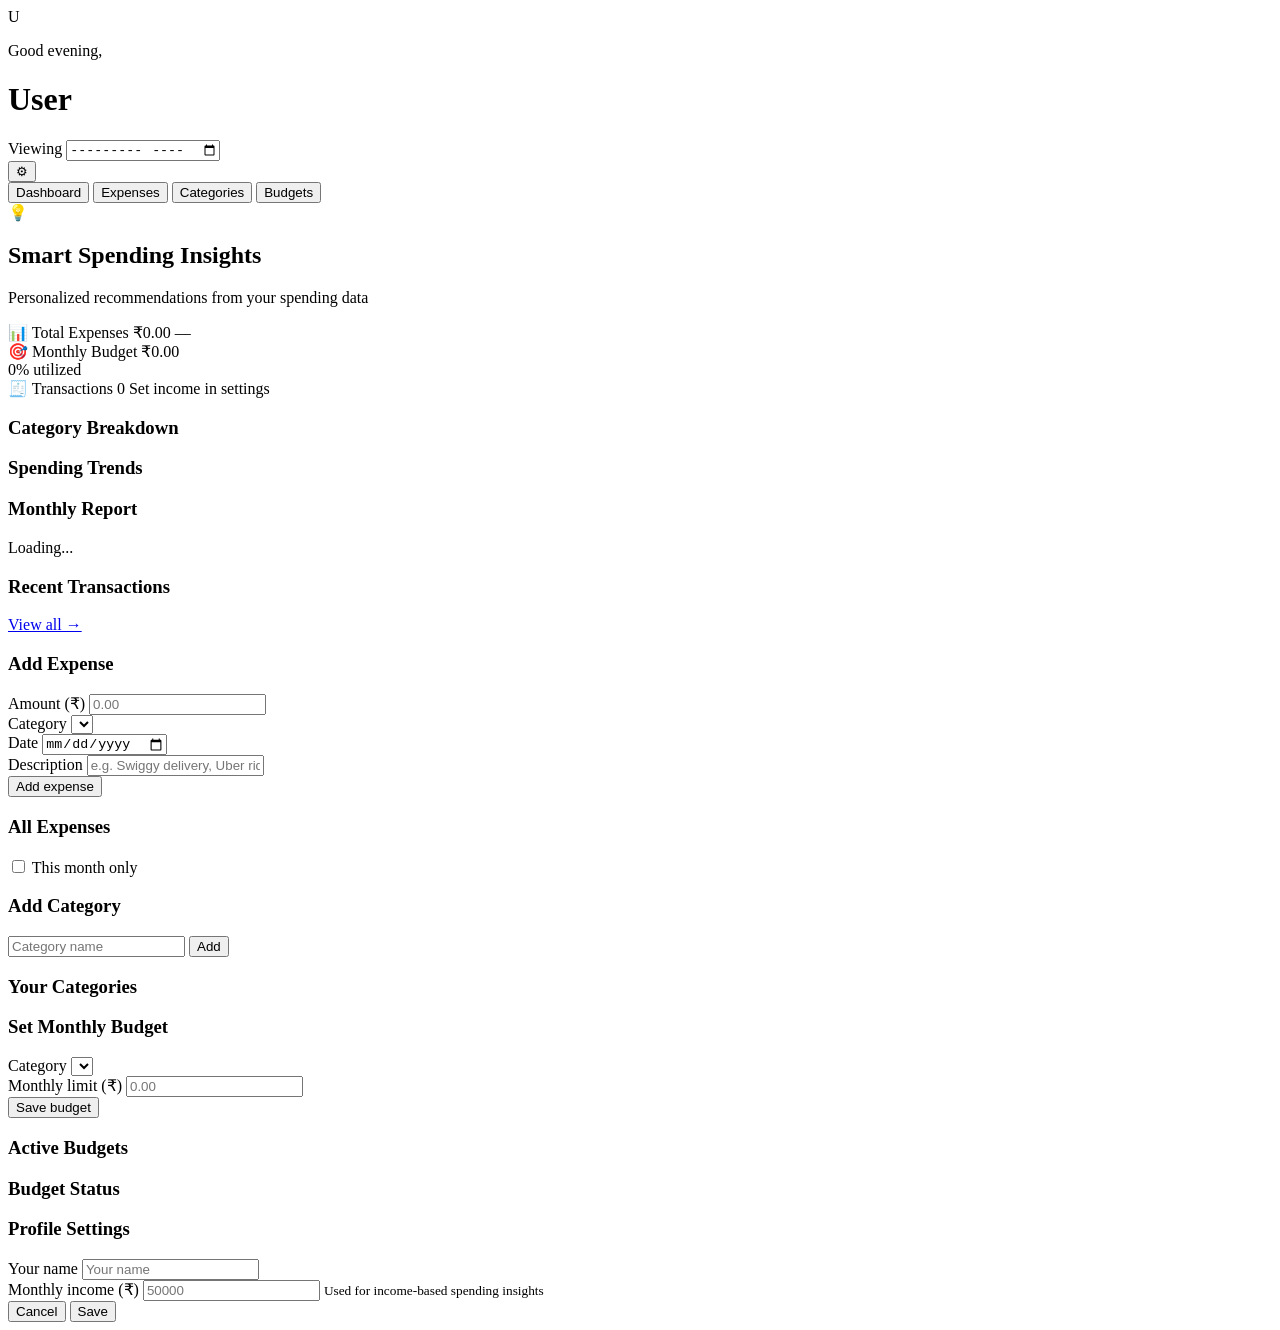
==== src/main/resources/web/index.html @ 0f852ce6 "Initial commit" ====
<!DOCTYPE html>
<html lang="en">
<head>
  <meta charset="UTF-8">
  <meta name="viewport" content="width=device-width, initial-scale=1.0">
  <title>Smart Expense Tracker</title>
  <link rel="stylesheet" href="/css/style.css">
  <link rel="preconnect" href="https://fonts.googleapis.com">
  <link rel="preconnect" href="https://fonts.gstatic.com" crossorigin>
  <link href="https://fonts.googleapis.com/css2?family=Inter:wght@400;500;600;700;800&display=swap" rel="stylesheet">
</head>
<body>
  <div class="bg-glow"></div>
  <div class="app">
    <!-- Welcome Header -->
    <header class="welcome-header glass">
      <div class="welcome-left">
        <div class="avatar" id="user-avatar">U</div>
        <div>
          <p class="greeting">Good <span id="time-of-day">evening</span>,</p>
          <h1 id="user-name">User</h1>
        </div>
      </div>
      <div class="welcome-right">
        <div class="month-picker">
          <label for="report-month">Viewing</label>
          <input type="month" id="report-month">
        </div>
        <button class="btn-icon" id="settings-btn" title="Settings">⚙</button>
      </div>
    </header>

    <nav class="tabs">
      <button class="tab active" data-tab="dashboard">Dashboard</button>
      <button class="tab" data-tab="expenses">Expenses</button>
      <button class="tab" data-tab="categories">Categories</button>
      <button class="tab" data-tab="budgets">Budgets</button>
    </nav>

    <main>
      <!-- Dashboard -->
      <section id="dashboard" class="panel active">
        <!-- Smart Spending Insights — Hero -->
        <div class="insights-hero glass" id="insights-panel">
          <div class="insights-header">
            <span class="insights-icon">💡</span>
            <div>
              <h2>Smart Spending Insights</h2>
              <p class="insights-sub">Personalized recommendations from your spending data</p>
            </div>
          </div>
          <div id="insights-list" class="insights-list"></div>
          <div class="savings-badge" id="savings-badge"></div>
        </div>

        <!-- Stats Row -->
        <div class="stats-row">
          <div class="stat-card glass highlight">
            <span class="stat-icon">📊</span>
            <span class="stat-label">Total Expenses</span>
            <span class="stat-value" id="stat-total">₹0.00</span>
            <span class="stat-meta" id="stat-change-meta">—</span>
          </div>
          <div class="stat-card glass">
            <span class="stat-icon">🎯</span>
            <span class="stat-label">Monthly Budget</span>
            <span class="stat-value" id="stat-budget">₹0.00</span>
            <div class="mini-progress">
              <div class="mini-progress-fill" id="budget-util-bar"></div>
            </div>
            <span class="stat-meta" id="stat-budget-meta">0% utilized</span>
          </div>
          <div class="stat-card glass">
            <span class="stat-icon">🧾</span>
            <span class="stat-label">Transactions</span>
            <span class="stat-value" id="stat-count">0</span>
            <span class="stat-meta" id="stat-income-meta">Set income in settings</span>
          </div>
        </div>

        <div class="dashboard-grid">
          <!-- Category Breakdown -->
          <div class="card glass">
            <h3>Category Breakdown</h3>
            <div id="category-breakdown" class="breakdown-list"></div>
          </div>

          <!-- Spending Trends Chart -->
          <div class="card glass">
            <h3>Spending Trends</h3>
            <div id="trend-chart" class="trend-chart"></div>
          </div>
        </div>

        <!-- Monthly Report -->
        <div class="card glass report-card">
          <h3>Monthly Report</h3>
          <p id="monthly-summary" class="monthly-summary">Loading...</p>
          <div class="report-highlights" id="report-highlights"></div>
        </div>

        <!-- Recent Transactions -->
        <div class="card glass">
          <div class="card-header">
            <h3>Recent Transactions</h3>
            <a href="#" class="link" data-tab-link="expenses">View all →</a>
          </div>
          <div id="recent-transactions" class="transactions-list"></div>
        </div>
      </section>

      <!-- Expenses -->
      <section id="expenses" class="panel">
        <div class="card glass">
          <h3>Add Expense</h3>
          <form id="expense-form" class="form-grid">
            <div class="field">
              <label for="expense-amount">Amount (₹)</label>
              <input type="number" id="expense-amount" step="0.01" min="0.01" required placeholder="0.00">
            </div>
            <div class="field">
              <label for="expense-category">Category</label>
              <select id="expense-category" required></select>
            </div>
            <div class="field">
              <label for="expense-date">Date</label>
              <input type="date" id="expense-date" required>
            </div>
            <div class="field field-wide">
              <label for="expense-description">Description</label>
              <input type="text" id="expense-description" placeholder="e.g. Swiggy delivery, Uber ride">
            </div>
            <div class="field-actions">
              <button type="submit" class="btn btn-primary">Add expense</button>
            </div>
          </form>
        </div>
        <div class="card glass">
          <div class="card-header">
            <h3>All Expenses</h3>
            <label class="toggle">
              <input type="checkbox" id="filter-month"> This month only
            </label>
          </div>
          <div id="expense-list" class="table-wrap"></div>
        </div>
      </section>

      <!-- Categories -->
      <section id="categories" class="panel">
        <div class="card glass">
          <h3>Add Category</h3>
          <form id="category-form" class="inline-form">
            <input type="text" id="category-name" placeholder="Category name" required>
            <button type="submit" class="btn btn-primary">Add</button>
          </form>
        </div>
        <div class="card glass">
          <h3>Your Categories</h3>
          <div id="category-list" class="tag-list"></div>
        </div>
      </section>

      <!-- Budgets -->
      <section id="budgets" class="panel">
        <div class="card glass">
          <h3>Set Monthly Budget</h3>
          <form id="budget-form" class="form-grid">
            <div class="field">
              <label for="budget-category">Category</label>
              <select id="budget-category" required></select>
            </div>
            <div class="field">
              <label for="budget-limit">Monthly limit (₹)</label>
              <input type="number" id="budget-limit" step="0.01" min="0.01" required placeholder="0.00">
            </div>
            <div class="field-actions">
              <button type="submit" class="btn btn-primary">Save budget</button>
            </div>
          </form>
        </div>
        <div class="card glass">
          <h3>Active Budgets</h3>
          <div id="budget-list" class="table-wrap"></div>
        </div>
        <div class="card glass">
          <h3>Budget Status</h3>
          <div id="budget-status" class="budget-list"></div>
        </div>
      </section>
    </main>

    <!-- Settings Modal -->
    <div id="settings-modal" class="modal hidden">
      <div class="modal-backdrop"></div>
      <div class="modal-content glass">
        <h3>Profile Settings</h3>
        <form id="settings-form">
          <div class="field">
            <label for="settings-name">Your name</label>
            <input type="text" id="settings-name" placeholder="Your name">
          </div>
          <div class="field">
            <label for="settings-income">Monthly income (₹)</label>
            <input type="number" id="settings-income" step="1000" min="0" placeholder="50000">
            <small class="field-hint">Used for income-based spending insights</small>
          </div>
          <div class="modal-actions">
            <button type="button" class="btn btn-ghost" id="settings-cancel">Cancel</button>
            <button type="submit" class="btn btn-primary">Save</button>
          </div>
        </form>
      </div>
    </div>

    <div id="toast" class="toast hidden"></div>
  </div>

  <script src="/js/app.js"></script>
</body>
</html>
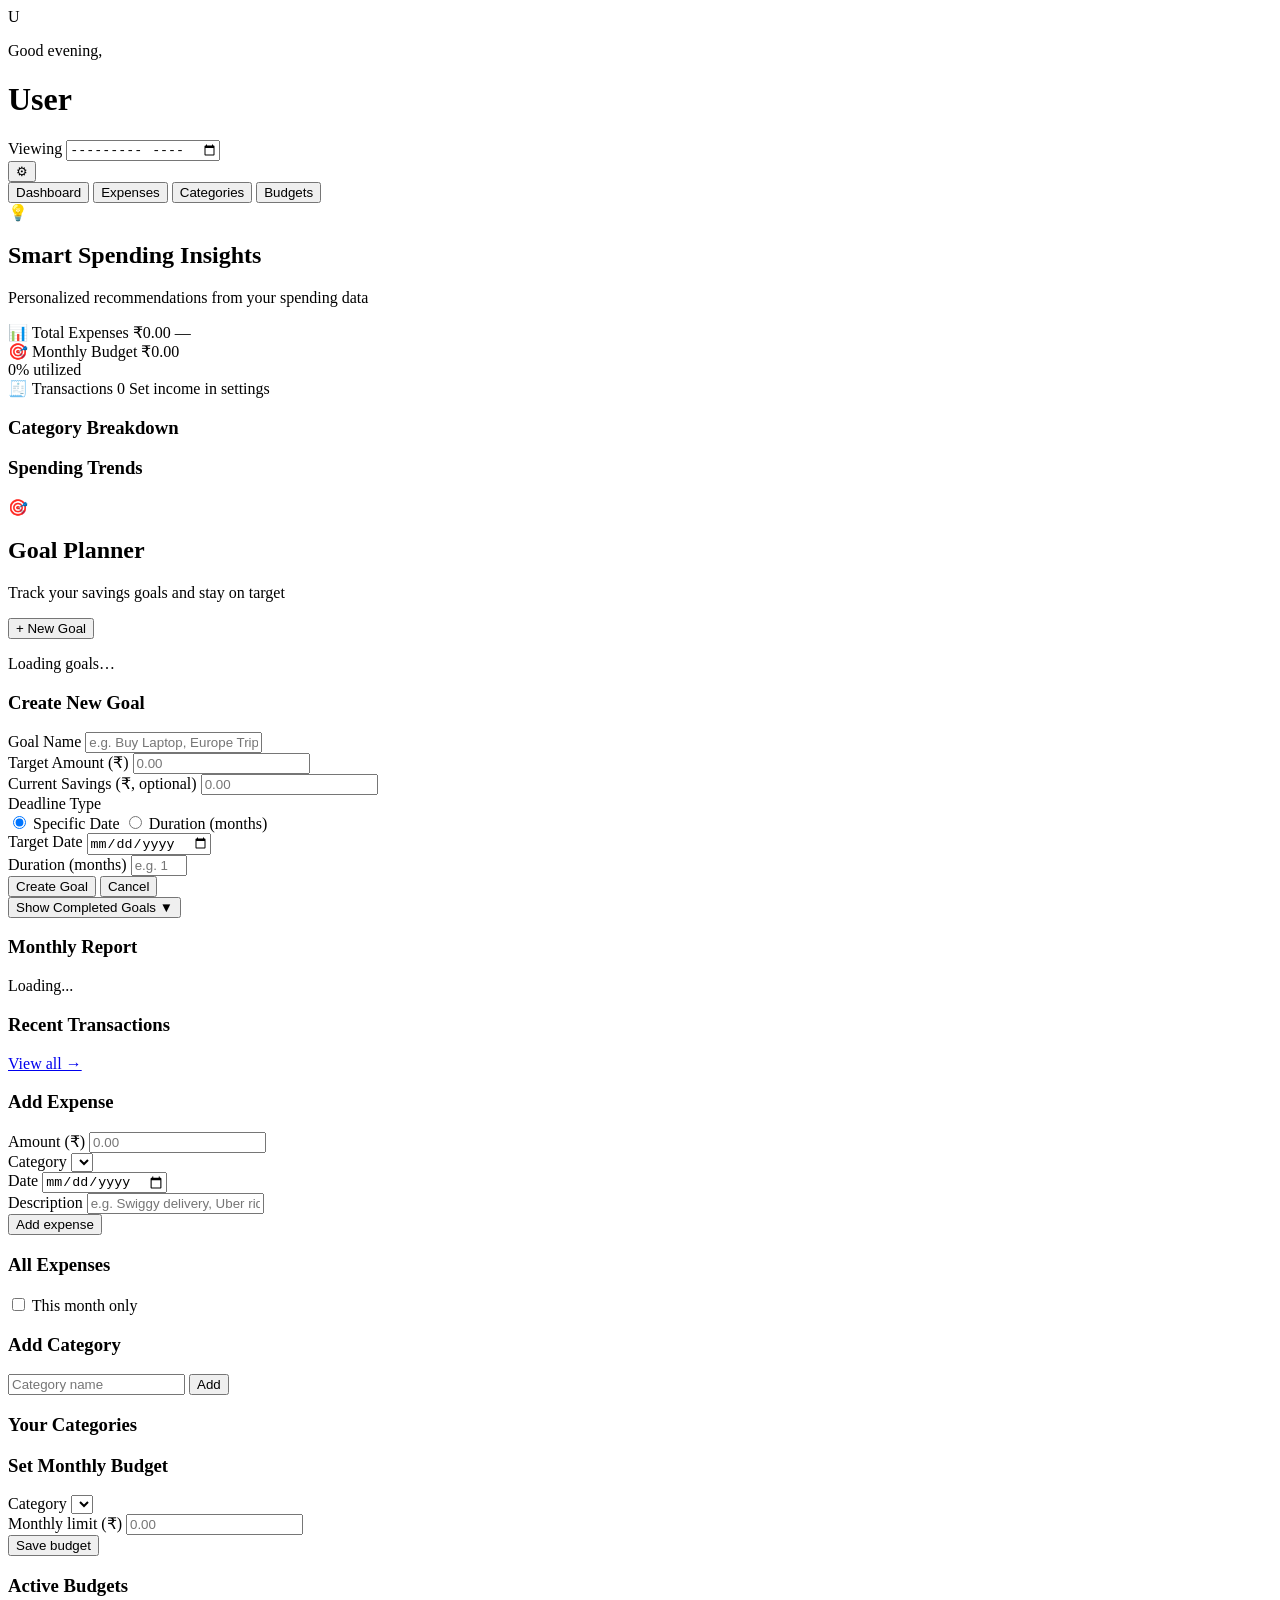
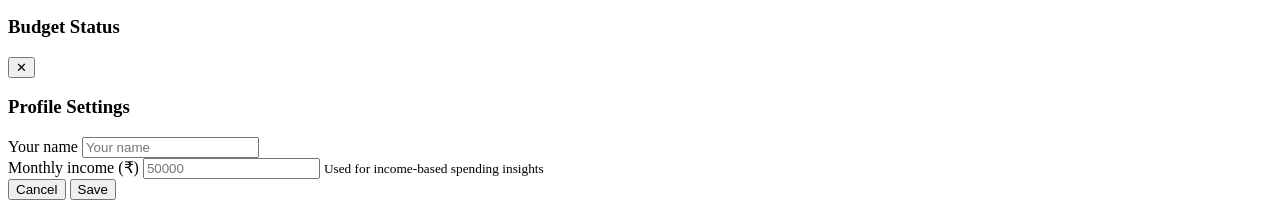
==== commit 046c5388: "added ui for goals section" ====
--- a/src/main/resources/web/index.html
+++ b/src/main/resources/web/index.html
@@ -92,6 +92,75 @@
           </div>
         </div>
 
+        <!-- ══ Goal-Based Savings Planner ══ -->
+        <div class="goal-planner-section glass" id="goal-planner">
+          <div class="goal-planner-header">
+            <div class="goal-planner-title">
+              <span class="goal-planner-icon">🎯</span>
+              <div>
+                <h2>Goal Planner</h2>
+                <p class="goal-planner-sub">Track your savings goals and stay on target</p>
+              </div>
+            </div>
+            <button class="btn btn-primary goal-add-btn-top" id="goal-add-btn">+ New Goal</button>
+          </div>
+
+          <!-- Goal Summary Card -->
+          <div class="goal-summary-card glass" id="goal-summary-card">
+            <p class="empty-state">Loading goals…</p>
+          </div>
+
+          <!-- Create Goal Form (hidden by default) -->
+          <div class="card glass goal-create-card hidden" id="goal-create-section">
+            <h3>Create New Goal</h3>
+            <form id="goal-create-form" class="form-grid">
+              <div class="field">
+                <label for="goal-name">Goal Name</label>
+                <input type="text" id="goal-name" maxlength="100" required placeholder="e.g. Buy Laptop, Europe Trip">
+              </div>
+              <div class="field">
+                <label for="goal-target-amount">Target Amount (₹)</label>
+                <input type="number" id="goal-target-amount" step="0.01" min="0.01" required placeholder="0.00">
+              </div>
+              <div class="field">
+                <label for="goal-current-savings">Current Savings (₹, optional)</label>
+                <input type="number" id="goal-current-savings" step="0.01" min="0" placeholder="0.00">
+              </div>
+              <div class="field">
+                <label>Deadline Type</label>
+                <div class="goal-radio-group">
+                  <label><input type="radio" name="goal-deadline-type" id="goal-by-date" value="date" checked> Specific Date</label>
+                  <label><input type="radio" name="goal-deadline-type" id="goal-by-duration" value="duration"> Duration (months)</label>
+                </div>
+              </div>
+              <div class="field" id="goal-date-field">
+                <label for="goal-target-date">Target Date</label>
+                <input type="date" id="goal-target-date">
+              </div>
+              <div class="field hidden" id="goal-duration-field">
+                <label for="goal-duration-months">Duration (months)</label>
+                <input type="number" id="goal-duration-months" min="1" max="600" placeholder="e.g. 12">
+              </div>
+              <div class="field-actions">
+                <button type="submit" class="btn btn-primary">Create Goal</button>
+                <button type="button" class="btn btn-ghost" id="goal-cancel-btn" onclick="document.querySelector('#goal-create-section').classList.add('hidden')">Cancel</button>
+              </div>
+            </form>
+          </div>
+
+          <!-- Active Goal Cards -->
+          <div id="goal-empty-state" class="empty-state" style="display:none">
+            No active goals. Create a goal to start tracking your savings.
+          </div>
+          <div class="goal-cards-grid" id="goal-cards-grid"></div>
+
+          <!-- Achieved Goals -->
+          <button class="btn btn-ghost goal-achieved-toggle" id="goal-achieved-toggle">Show Completed Goals ▼</button>
+          <div class="goal-cards-grid hidden" id="goal-achieved-section">
+            <div id="goal-cards-achieved"></div>
+          </div>
+        </div>
+
         <!-- Monthly Report -->
         <div class="card glass report-card">
           <h3>Monthly Report</h3>
@@ -189,6 +258,15 @@
         </div>
       </section>
     </main>
+
+    <!-- Goal Detail Modal -->
+    <div id="goal-modal" class="modal hidden">
+      <div class="modal-backdrop" id="goal-modal-backdrop"></div>
+      <div class="modal-content glass goal-modal-content">
+        <button class="btn-icon goal-modal-close" id="goal-modal-close" title="Close">✕</button>
+        <div id="goal-modal-body"></div>
+      </div>
+    </div>
 
     <!-- Settings Modal -->
     <div id="settings-modal" class="modal hidden">
@@ -217,5 +295,6 @@
   </div>
 
   <script src="/js/app.js"></script>
+  <script src="/js/goal-planner.js"></script>
 </body>
 </html>
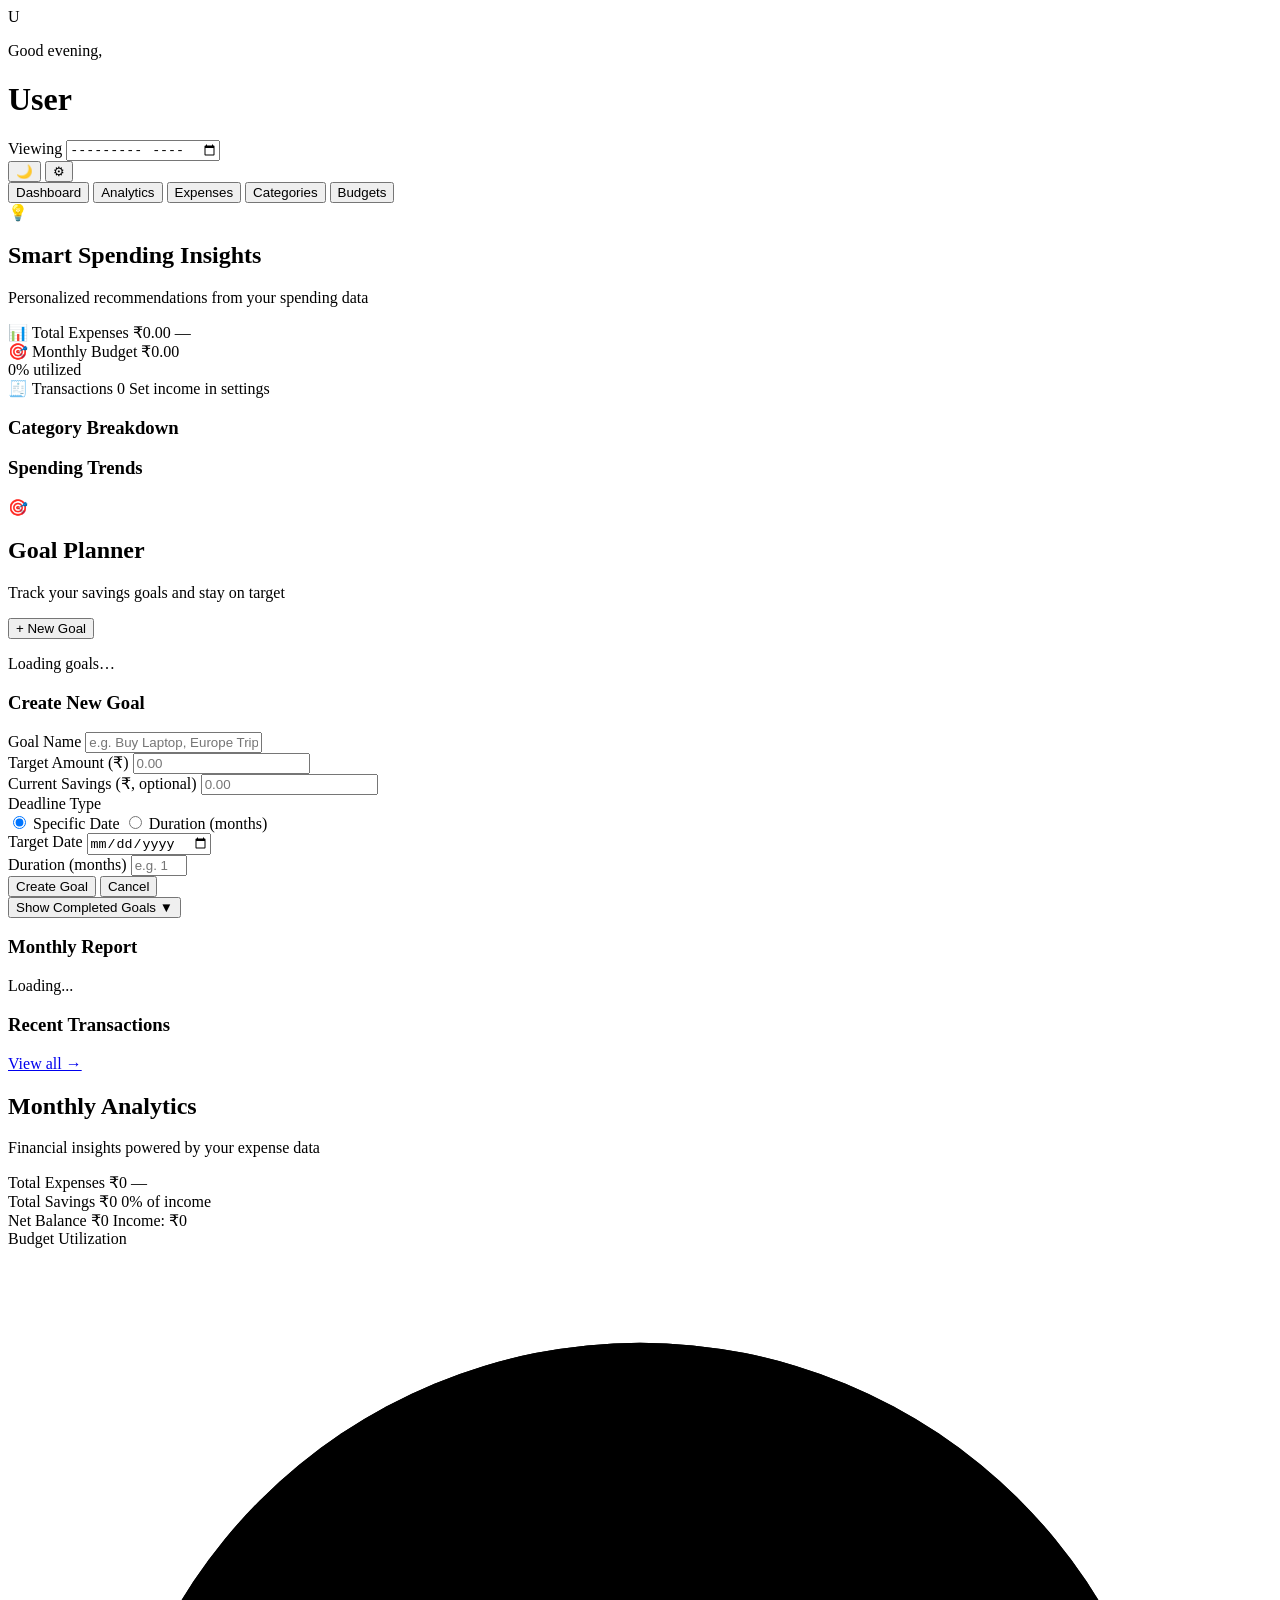
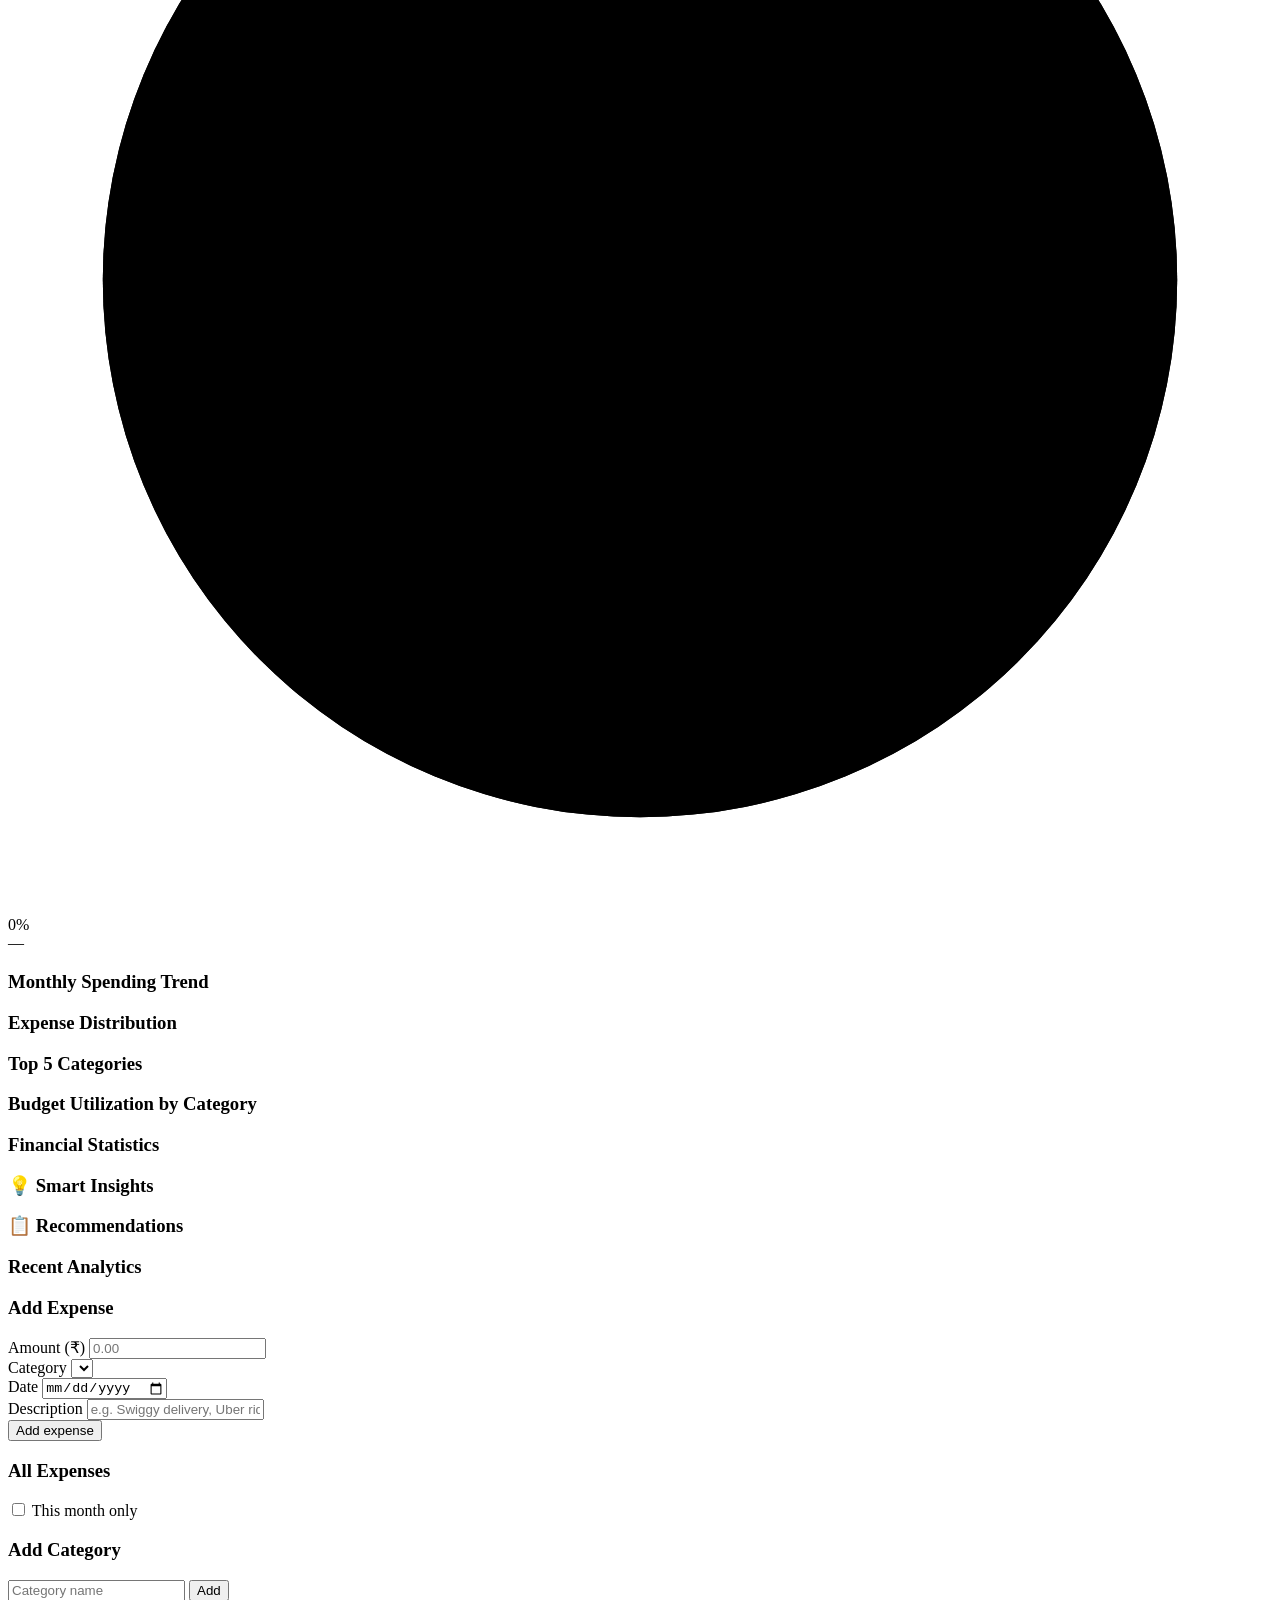
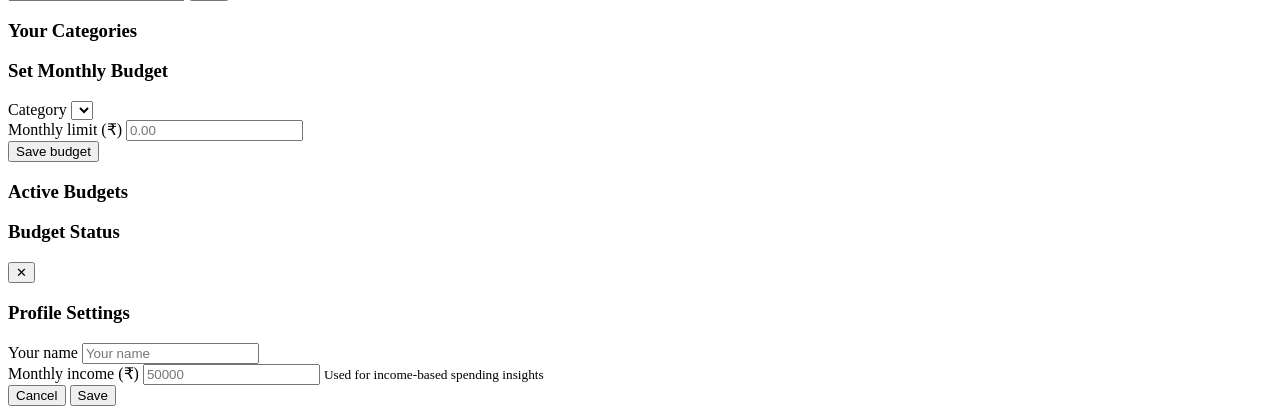
==== commit 2afc1419: "feat: add analytics dashboard and fix compilation errors - Add Analytics Dashboard tab with KPI card" ====
--- a/src/main/resources/web/index.html
+++ b/src/main/resources/web/index.html
@@ -5,6 +5,7 @@
   <meta name="viewport" content="width=device-width, initial-scale=1.0">
   <title>Smart Expense Tracker</title>
   <link rel="stylesheet" href="/css/style.css">
+  <link rel="stylesheet" href="/css/analytics.css">
   <link rel="preconnect" href="https://fonts.googleapis.com">
   <link rel="preconnect" href="https://fonts.gstatic.com" crossorigin>
   <link href="https://fonts.googleapis.com/css2?family=Inter:wght@400;500;600;700;800&display=swap" rel="stylesheet">
@@ -26,12 +27,14 @@
           <label for="report-month">Viewing</label>
           <input type="month" id="report-month">
         </div>
+        <button class="btn-icon" id="theme-toggle" title="Toggle theme">🌙</button>
         <button class="btn-icon" id="settings-btn" title="Settings">⚙</button>
       </div>
     </header>
 
     <nav class="tabs">
       <button class="tab active" data-tab="dashboard">Dashboard</button>
+      <button class="tab" data-tab="analytics">Analytics</button>
       <button class="tab" data-tab="expenses">Expenses</button>
       <button class="tab" data-tab="categories">Categories</button>
       <button class="tab" data-tab="budgets">Budgets</button>
@@ -178,6 +181,97 @@
         </div>
       </section>
 
+      <!-- Analytics Dashboard -->
+      <section id="analytics" class="panel">
+        <div class="analytics-header">
+          <div>
+            <h2 class="analytics-title">Monthly Analytics</h2>
+            <p class="analytics-subtitle">Financial insights powered by your expense data</p>
+          </div>
+        </div>
+
+        <!-- Top Summary KPI Cards -->
+        <div class="kpi-grid">
+          <div class="kpi-card glass">
+            <span class="kpi-label">Total Expenses</span>
+            <span class="kpi-value" id="an-total-expenses">₹0</span>
+            <span class="kpi-trend" id="an-expense-trend">—</span>
+          </div>
+          <div class="kpi-card glass">
+            <span class="kpi-label">Total Savings</span>
+            <span class="kpi-value success" id="an-total-savings">₹0</span>
+            <span class="kpi-meta" id="an-savings-rate">0% of income</span>
+          </div>
+          <div class="kpi-card glass">
+            <span class="kpi-label">Net Balance</span>
+            <span class="kpi-value" id="an-net-balance">₹0</span>
+            <span class="kpi-meta" id="an-income-label">Income: ₹0</span>
+          </div>
+          <div class="kpi-card glass">
+            <span class="kpi-label">Budget Utilization</span>
+            <div class="ring-wrap">
+              <svg class="progress-ring" viewBox="0 0 80 80">
+                <circle class="ring-bg" cx="40" cy="40" r="34"/>
+                <circle class="ring-fill" id="an-budget-ring" cx="40" cy="40" r="34"/>
+              </svg>
+              <span class="ring-label" id="an-budget-pct">0%</span>
+            </div>
+            <span class="status-badge" id="an-budget-status">—</span>
+          </div>
+        </div>
+
+        <!-- Charts Row -->
+        <div class="analytics-grid-2">
+          <div class="card glass">
+            <h3>Monthly Spending Trend</h3>
+            <div id="an-line-chart" class="line-chart"></div>
+          </div>
+          <div class="card glass">
+            <h3>Expense Distribution</h3>
+            <div class="doughnut-wrap">
+              <div id="an-doughnut" class="doughnut-chart"></div>
+              <div id="an-doughnut-legend" class="doughnut-legend"></div>
+            </div>
+          </div>
+        </div>
+
+        <!-- Top Categories + Budget -->
+        <div class="analytics-grid-2">
+          <div class="card glass">
+            <h3>Top 5 Categories</h3>
+            <div id="an-top-categories" class="top-categories"></div>
+          </div>
+          <div class="card glass">
+            <h3>Budget Utilization by Category</h3>
+            <div id="an-budget-bars" class="budget-bars"></div>
+          </div>
+        </div>
+
+        <!-- Financial Statistics -->
+        <div class="card glass">
+          <h3>Financial Statistics</h3>
+          <div class="stats-grid-analytics" id="an-statistics"></div>
+        </div>
+
+        <!-- Smart Insights + Recommendations -->
+        <div class="analytics-grid-2">
+          <div class="card glass insights-card-an">
+            <h3>💡 Smart Insights</h3>
+            <div id="an-smart-insights" class="insights-list-an"></div>
+          </div>
+          <div class="card glass">
+            <h3>📋 Recommendations</h3>
+            <div id="an-recommendations" class="recommendations-list"></div>
+          </div>
+        </div>
+
+        <!-- Recent Analytics -->
+        <div class="card glass">
+          <h3>Recent Analytics</h3>
+          <div class="stats-grid-analytics" id="an-recent"></div>
+        </div>
+      </section>
+
       <!-- Expenses -->
       <section id="expenses" class="panel">
         <div class="card glass">
@@ -295,6 +389,7 @@
   </div>
 
   <script src="/js/app.js"></script>
+  <script src="/js/analytics-dashboard.js"></script>
   <script src="/js/goal-planner.js"></script>
 </body>
 </html>
